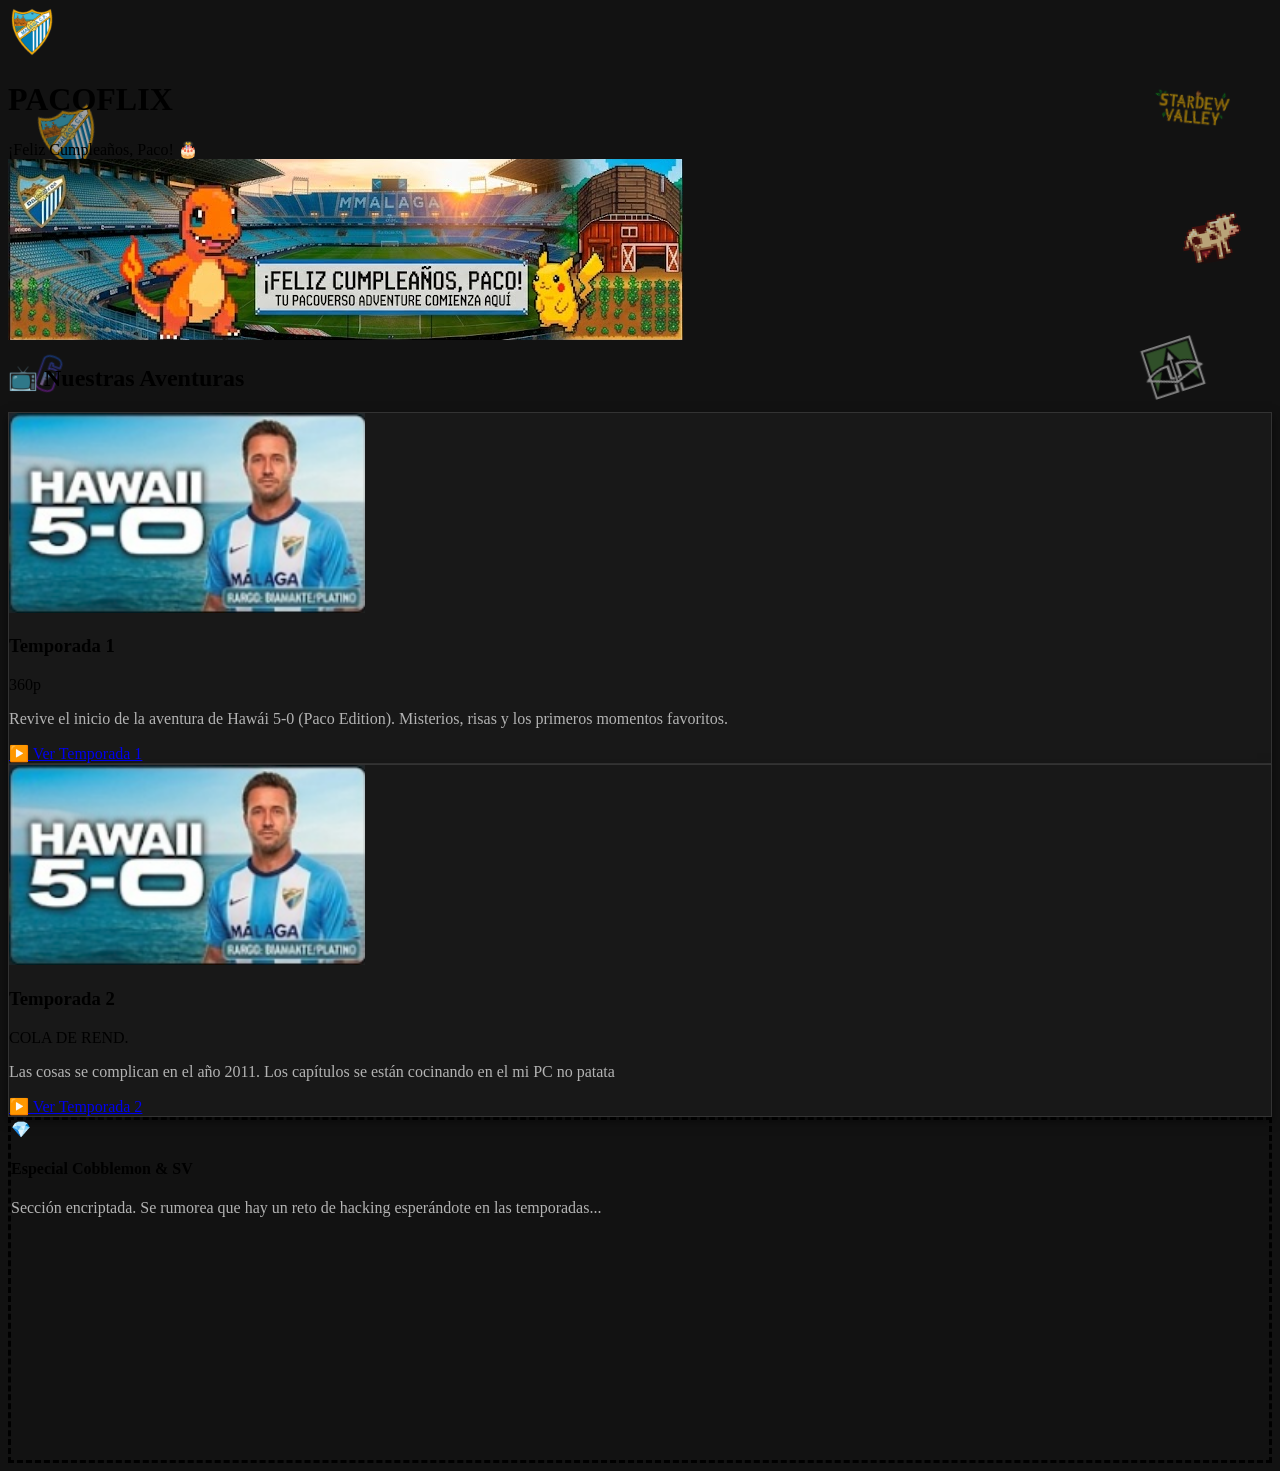
==== index.html @ 2b2a091e "🚀 PACOFLIX v1.0: Listo para el cumple de Paco" ====
<!DOCTYPE html>
<html lang="es">
<head>
    <meta charset="UTF-8">
    <meta name="viewport" content="width=device-width, initial-scale=1.0">
    <title>PACOFLIX - Inicio 🎬</title>
    <link rel="icon" type="image/png" href="img/favicon.png">
    <link rel="stylesheet" href="css/bootstrap.min.css">
    <link rel="stylesheet" href="css/style.css">
</head>
<body class="bg-dark text-white">

    <header class="py-4 bg-black border-bottom border-secondary position-relative">
        <div class="container-fluid d-flex justify-content-center align-items-center">
            
            <div class="position-absolute start-0 ms-4">
                <img src="img/favicon.png" alt="Málaga CF" style="height: 48px; width: auto;">
            </div>
            
            <h1 class="text-danger fw-bold m-0 display-6">PACOFLIX</h1>
            
            <span class="badge bg-danger px-3 py-2 fw-bold text-uppercase position-absolute end-0 me-4 d-none d-md-block">
                ¡Feliz Cumpleaños, Paco! 🎂
            </span>
            
        </div>
    </header>   

    <div class="container mt-5">
        <div class="mb-5 shadow-lg">
            <img src="img/banner.png" alt="¡Feliz Cumpleaños Paco!" class="img-fluid rounded-3 border border-secondary w-100">
        </div>
    </div>

    <main class="container my-5">
        <h2 class="mb-4 text-warning fw-semibold">📺 Nuestras Aventuras</h2>
        
        <div class="row g-4 mb-5">
            <div class="col-md-4">
                <div class="card bg-black text-white border-secondary h-100 tarjeta-home shadow overflow-hidden">
                    <img src="img/portada-hawaii.png" class="card-img-top" alt="Hawai 5-0 Temporada 1" style="object-fit: cover; height: 200px;">
                    
                    <div class="card-body d-flex flex-column justify-content-between p-4">
                        <div>
                            <div class="d-flex justify-content-between align-items-center mb-3">
                                <h3 class="card-title text-white fw-bold h4 m-0">Temporada 1</h3>
                                <span class="badge bg-secondary small">360p</span>
                            </div>
                            <p class="card-text text-secondary small">
                                Revive el inicio de la aventura de Hawái 5-0 (Paco Edition). Misterios, risas y los primeros momentos favoritos.
                            </p>
                        </div>
                        <a href="vistas/t1.html" class="btn btn-danger mt-3 w-100 fw-bold py-2">▶️ Ver Temporada 1</a>
                    </div>
                </div>
            </div>

            <div class="col-md-4">
                <div class="card bg-black text-white border-secondary h-100 tarjeta-home shadow overflow-hidden">
                    <img src="img/portada-hawaii.png" class="card-img-top" alt="Hawai 5-0 Temporada 2" style="object-fit: cover; height: 200px;">
                    
                    <div class="card-body d-flex flex-column justify-content-between p-4">
                        <div>
                            <div class="d-flex justify-content-between align-items-center mb-3">
                                <h3 class="card-title text-white fw-bold h4 m-0">Temporada 2</h3>
                                <span class="badge bg-warning text-dark small fw-bold">COLA DE REND.</span>
                            </div>
                            <p class="card-text text-secondary small">
                                Las cosas se complican en el año 2011. Los capítulos se están cocinando en el mi PC no patata
                            </p>
                        </div>
                        <a href="vistas/t2.html" class="btn btn-danger mt-3 w-100 fw-bold py-2">▶️ Ver Temporada 2</a>
                    </div>
                </div>
            </div>
            
            <div class="col-md-4">
                <div class="card bg-black text-white border-secondary h-100 opacity-75 d-flex align-items-center justify-content-center text-center p-4 shadow" style="border-style: dashed !important; min-height: 340px;">
                    <div class="p-3">
                        <div class="fs-1 mb-2">💎</div>
                        <h4 class="text-warning h5 fw-bold">Especial Cobblemon & SV</h4>
                        <p class="small text-secondary m-0">Sección encriptada. Se rumorea que hay un reto de hacking esperándote en las temporadas...</p>
                    </div>
                </div>
            </div>
        </div>
    </main>

    <img src="img/favicon.png" alt="Málaga" 
         style="position: fixed; top: 12%; left: 3%; width: 65px; transform: rotate(-15deg); z-index: 1; opacity: 0.6;">
    
    <img src="img/White_Chicken.png" alt="Pollo Stardew" 
         style="position: fixed; top: 26%; left: 6%; width: 45px; transform: rotate(12deg); z-index: 1; opacity: 0.7;">
    
    <img src="img/fondo-r6-1.png" alt="R6" 
         style="position: fixed; top: 39%; left: 2%; width: 45px; transform: rotate(20deg); z-index: 1; opacity: 0.5;">
    
    <img src="img/Duck.png" alt="Pato Stardew" 
         style="position: fixed; top: 52%; left: 5%; width: 50px; transform: rotate(-18deg); z-index: 1; opacity: 0.7;">
    
    <img src="img/fondo-r6-2.png" alt="R6" 
         style="position: fixed; top: 66%; left: 3%; width: 58px; transform: rotate(-8deg); z-index: 1; opacity: 0.6;">
    
    <img src="img/fondo-r6-3.png" alt="R6" 
         style="position: fixed; top: 79%; left: 6%; width: 50px; transform: rotate(-25deg); z-index: 1; opacity: 0.5;">
    
    <img src="img/fondo-r6-4.png" alt="R6" 
         style="position: fixed; top: 90%; left: 2%; width: 48px; transform: rotate(15deg); z-index: 1; opacity: 0.4;">


    <img src="img/fondo-stardew1.png" alt="Stardew Logo" 
         style="position: fixed; top: 10%; right: 4%; width: 75px; transform: rotate(5deg); z-index: 1; opacity: 0.6;">
    
    <img src="img/White_Cow.png" alt="Vaca Stardew" 
         style="position: fixed; top: 24%; right: 3%; width: 60px; transform: rotate(-10deg); z-index: 1; opacity: 0.7;">
    
    <img src="img/fondo-r6-4.png" alt="R6" 
         style="position: fixed; top: 38%; right: 6%; width: 60px; transform: rotate(-18deg); z-index: 1; opacity: 0.5;">
    
    <img src="img/Goat.png" alt="Cabra Stardew" 
         style="position: fixed; top: 51%; right: 2%; width: 55px; transform: rotate(15deg); z-index: 1; opacity: 0.7;">
    
    <img src="img/favicon.png" alt="Málaga" 
         style="position: fixed; top: 65%; right: 5%; width: 48px; transform: rotate(12deg); z-index: 1; opacity: 0.4;">
    
    <img src="img/fondo-r6-1.png" alt="R6" 
         style="position: fixed; top: 78%; right: 3%; width: 45px; transform: rotate(-10deg); z-index: 1; opacity: 0.6;">
    
    <img src="img/fondo-r6-2.png" alt="R6" 
         style="position: fixed; top: 89%; right: 5%; width: 55px; transform: rotate(30deg); z-index: 1; opacity: 0.5;">
</body>
</html>
---- css/style.css ----
/* Personalización de las tarjetas de los capítulos */
.tarjeta-capitulo {
    background-color: #1f1f1f;
    border-left: 4px solid #333;
    padding: 15px;
    border-radius: 4px;
    cursor: pointer;
    transition: all 0.2s ease-in-out;
}

/* Efecto al pasar el ratón por encima (hover) */
.tarjeta-capitulo:hover {
    background-color: #2a2a2a;
    border-left-color: #dc3545; /* Rojo clásico de streaming */
    transform: translateX(5px);
}

/* Estilo para el capítulo que se está reproduciendo actualmente */
.tarjeta-capitulo.activa {
    background-color: #2d1518; /* Un tono rojizo oscuro de fondo */
    border-left-color: #dc3545;
    box-shadow: 0 0 10px rgba(220, 53, 69, 0.2);
}

/* Títulos de los capítulos dentro de las tarjetas */
.tarjeta-capitulo h3 {
    font-size: 1.1rem;
    margin-bottom: 5px;
    color: #f8f9fa;
}

/* Sinopsis corta dentro de las tarjetas */
.tarjeta-capitulo p {
    font-size: 0.85rem;
    color: #6c757d;
    margin: 0;
}

/* Personalizar la barra de scroll lateral de la lista de capítulos */
#lista-capitulos::-webkit-scrollbar {
    width: 6px;
}
#lista-capitulos::-webkit-scrollbar-thumb {
    background: #444;
    border-radius: 3px;
}
#lista-capitulos::-webkit-scrollbar-thumb:hover {
    background: #555;
}
/* Estilos para las tarjetas de la página de inicio */
.tarjeta-home {
    transition: transform 0.3s ease, box-shadow 0.3s ease;
}
.tarjeta-home:hover {
    transform: scale(1.03);
    box-shadow: 0 10px 20px rgba(220, 53, 69, 0.3);
    border-color: #dc3545 !important;
}
.border-dashed {
    border-style: dashed !important;
}
/* --- MEJORAS DE CONTRASTE Y VISIBILIDAD --- */

/* Forzar que el fondo de la pantalla sea un gris ligeramente más claro para que resalten las cajas negras */
body.bg-dark {
    background-color: #141414 !important; /* El negro exacto de fondo de Netflix */
}

/* Hacer que las tarjetas de la pantalla de inicio resalten más */
.tarjeta-home {
    background-color: #181818 !important; /* Fondo gris oscuro muy elegante */
    border: 1px solid #333 !important; /* Borde visible */
    box-shadow: 0 4px 10px rgba(0, 0, 0, 0.5); /* Sombra para dar profundidad */
}

/* Mejorar la visibilidad de los textos grises que no se leían */
.text-secondary, .text-muted, .tarjeta-capitulo p {
    color: #b3b3b3 !important; /* Un gris mucho más claro y legible */
}

/* Resaltar los títulos de las temporadas en la home */
.card-title.text-danger {
    color: #e50914 !important; /* Rojo oficial de Netflix, más vivo */
    font-weight: 700;
}

/* Ajustes para la tarjeta de "Próximamente" */
.border-dashed {
    border: 2px dashed #444 !important;
    background-color: rgba(255, 255, 255, 0.02) !important;
}

.border-dashed h4 {
    color: #8c8c8c !important;
}
/* --- ESTILOS PARA EL DESPLEGABLE DE TEMPORADAS --- */
.dropdown-menu {
    background-color: #141414 !important; /* Fondo negro como la web */
    box-shadow: 0 4px 15px rgba(0, 0, 0, 0.8);
}

.dropdown-item {
    transition: background-color 0.2s ease, color 0.2s ease;
    padding: 10px 20px;
}

/* Al pasar el ratón por encima de una temporada */
.dropdown-item:hover {
    background-color: #e50914 !important; /* Rojo Netflix */
    color: #ffffff !important;
}

/* Flechita del desplegable */
.dropdown-toggle::after {
    vertical-align: middle;
    margin-left: 8px;
}
/* --- EFECTO CAPÍTULO VISTO --- */
.visto-atenuado {
    opacity: 0.55; /* Lo vuelve un pelín transparente */
    border-left: 4px solid #6c757d !important; /* Borde gris en vez de rojo */
    transition: opacity 0.3s ease;
}

.visto-atenuado:hover {
    opacity: 0.9; /* Si pasa el ratón por encima, recupera color */
}

/* Ajuste de float para el badge de visto */
.tarjeta-capitulo h3 span {
    font-size: 0.75rem;
    font-weight: normal;
    background: #222;
    padding: 2px 6px;
    border-radius: 4px;
}
/* --- CURSOR PERSONALIZADO RETRO SEGURO --- */
html, body, .tarjeta-capitulo, button, a, .dropdown-item {
    /* Cursor píxel negro con borde blanco, estilo clásico de juego pixel art */
    cursor: url("data:image/svg+xml,%3Csvg xmlns='http://www.w3.org/2000/svg' width='24' height='24' viewBox='0 0 24 24'%3E%3Cpath d='M0 0v16l4-4 3 7 3-1-3-7 5-1z' fill='%238B5A2B' stroke='%23FFD700' stroke-width='1.5'/%3E%3C/svg%3E"), auto !important;
}
/* --- FONDO FLOTANTE DESORDENADO CON COLORES ORIGINALES --- */
body.bg-dark {
    background-color: #121212 !important;
}

/* Asegura que el contenido principal flote por encima sin problemas */
.container, header {
    position: relative;
    z-index: 5;
}
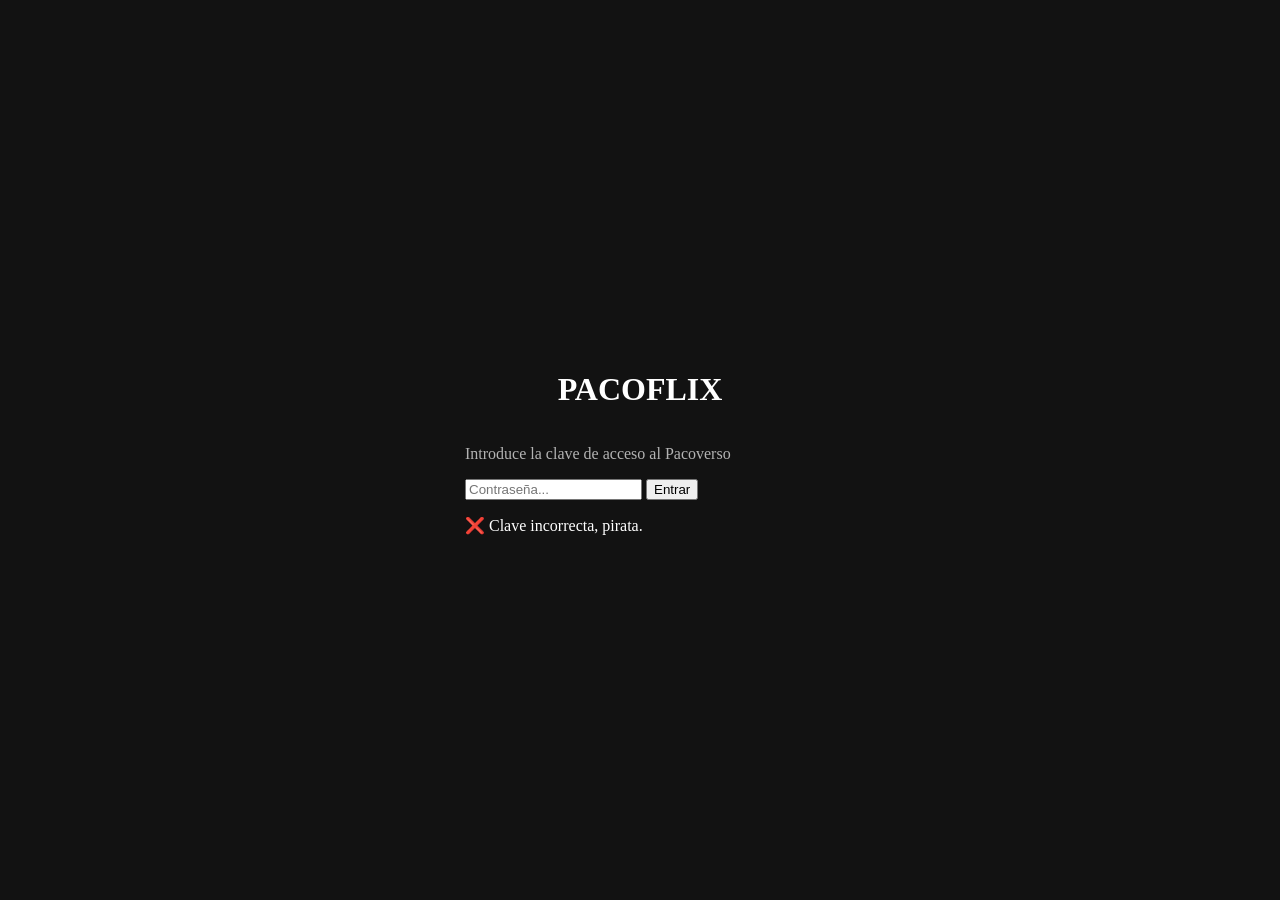
==== commit e9331c13: "Contraseña" ====
--- a/index.html
+++ b/index.html
@@ -10,123 +10,129 @@
 </head>
 <body class="bg-dark text-white">
 
-    <header class="py-4 bg-black border-bottom border-secondary position-relative">
-        <div class="container-fluid d-flex justify-content-center align-items-center">
-            
-            <div class="position-absolute start-0 ms-4">
-                <img src="img/favicon.png" alt="Málaga CF" style="height: 48px; width: auto;">
-            </div>
-            
-            <h1 class="text-danger fw-bold m-0 display-6">PACOFLIX</h1>
-            
-            <span class="badge bg-danger px-3 py-2 fw-bold text-uppercase position-absolute end-0 me-4 d-none d-md-block">
-                ¡Feliz Cumpleaños, Paco! 🎂
-            </span>
-            
-        </div>
-    </header>   
-
-    <div class="container mt-5">
-        <div class="mb-5 shadow-lg">
-            <img src="img/banner.png" alt="¡Feliz Cumpleaños Paco!" class="img-fluid rounded-3 border border-secondary w-100">
+    <div id="pantalla-login" style="position: fixed; top:0; left:0; width:100%; height:100%; background:#121212; z-index: 9999; display: flex; flex-direction: column; align-items: center; justify-content: center; color: white;">
+        <h1 class="text-danger fw-bold mb-4">PACOFLIX</h1>
+        <div class="p-4 bg-dark rounded border border-secondary shadow text-center" style="max-width: 350px; width: 90%;">
+            <p class="small text-secondary mb-3">Introduce la clave de acceso al Pacoverso</p>
+            <input type="password" id="clave-input" class="form-control bg-black text-white border-secondary text-center mb-3" placeholder="Contraseña...">
+            <button onclick="comprobarClave()" class="btn btn-danger w-100 fw-bold">Entrar</button>
+            <p id="error-login" class="text-danger small mt-2 d-none">❌ Clave incorrecta, pirata.</p>
         </div>
     </div>
 
-    <main class="container my-5">
-        <h2 class="mb-4 text-warning fw-semibold">📺 Nuestras Aventuras</h2>
-        
-        <div class="row g-4 mb-5">
-            <div class="col-md-4">
-                <div class="card bg-black text-white border-secondary h-100 tarjeta-home shadow overflow-hidden">
-                    <img src="img/portada-hawaii.png" class="card-img-top" alt="Hawai 5-0 Temporada 1" style="object-fit: cover; height: 200px;">
-                    
-                    <div class="card-body d-flex flex-column justify-content-between p-4">
-                        <div>
-                            <div class="d-flex justify-content-between align-items-center mb-3">
-                                <h3 class="card-title text-white fw-bold h4 m-0">Temporada 1</h3>
-                                <span class="badge bg-secondary small">360p</span>
+    <div id="contenido-web" style="display: none;">
+
+        <header class="py-4 bg-black border-bottom border-secondary position-relative">
+            <div class="container-fluid d-flex justify-content-center align-items-center">
+                
+                <div class="position-absolute start-0 ms-4">
+                    <img src="img/favicon.png" alt="Málaga CF" style="height: 48px; width: auto;">
+                </div>
+                
+                <h1 class="text-danger fw-bold m-0 display-6">PACOFLIX</h1>
+                
+                <span class="badge bg-danger px-3 py-2 fw-bold text-uppercase position-absolute end-0 me-4 d-none d-md-block">
+                    ¡Feliz Cumpleaños, Paco! 🎂
+                </span>
+                
+            </div>
+        </header>   
+
+        <div class="container mt-5">
+            <div class="mb-5 shadow-lg">
+                <img src="img/banner.png" alt="¡Feliz Cumpleaños Paco!" class="img-fluid rounded-3 border border-secondary w-100">
+            </div>
+        </div>
+
+        <main class="container my-5">
+            <h2 class="mb-4 text-warning fw-semibold">📺 Nuestras Aventuras</h2>
+            
+            <div class="row g-4 mb-5">
+                <div class="col-md-4">
+                    <div class="card bg-black text-white border-secondary h-100 tarjeta-home shadow overflow-hidden">
+                        <img src="img/portada-hawaii.png" class="card-img-top" alt="Hawai 5-0 Temporada 1" style="object-fit: cover; height: 200px;">
+                        
+                        <div class="card-body d-flex flex-column justify-content-between p-4">
+                            <div>
+                                <div class="d-flex justify-content-between align-items-center mb-3">
+                                    <h3 class="card-title text-white fw-bold h4 m-0">Temporada 1</h3>
+                                    <span class="badge bg-secondary small">360p</span>
+                                </div>
+                                <p class="card-text text-secondary small">
+                                    Revive el inicio de la aventura de Hawái 5-0 (Paco Edition). Misterios, risas y los primeros momentos favoritos.
+                                </p>
                             </div>
-                            <p class="card-text text-secondary small">
-                                Revive el inicio de la aventura de Hawái 5-0 (Paco Edition). Misterios, risas y los primeros momentos favoritos.
-                            </p>
+                            <a href="vistas/t1.html" class="btn btn-danger mt-3 w-100 fw-bold py-2">▶️ Ver Temporada 1</a>
                         </div>
-                        <a href="vistas/t1.html" class="btn btn-danger mt-3 w-100 fw-bold py-2">▶️ Ver Temporada 1</a>
+                    </div>
+                </div>
+
+                <div class="col-md-4">
+                    <div class="card bg-black text-white border-secondary h-100 tarjeta-home shadow overflow-hidden">
+                        <img src="img/portada-hawaii.png" class="card-img-top" alt="Hawai 5-0 Temporada 2" style="object-fit: cover; height: 200px;">
+                        
+                        <div class="card-body d-flex flex-column justify-content-between p-4">
+                            <div>
+                                <div class="d-flex justify-content-between align-items-center mb-3">
+                                    <h3 class="card-title text-white fw-bold h4 m-0">Temporada 2</h3>
+                                    <span class="badge bg-warning text-dark small fw-bold">COLA DE REND.</span>
+                                </div>
+                                <p class="card-text text-secondary small">
+                                    Las cosas se complican en el año 2011. Los capítulos se están cocinando en el mi PC no patata
+                                </p>
+                            </div>
+                            <a href="vistas/t2.html" class="btn btn-danger mt-3 w-100 fw-bold py-2">▶️ Ver Temporada 2</a>
+                        </div>
+                    </div>
+                </div>
+                
+                <div class="col-md-4">
+                    <div class="card bg-black text-white border-secondary h-100 opacity-75 d-flex align-items-center justify-content-center text-center p-4 shadow" style="border-style: dashed !important; min-height: 340px;">
+                        <div class="p-3">
+                            <div class="fs-1 mb-2">💎</div>
+                            <h4 class="text-warning h5 fw-bold">Especial Cobblemon & SV</h4>
+                            <p class="small text-secondary m-0">Sección encriptada. Se rumorea que hay un reto de hacking esperándote en las temporadas...</p>
+                        </div>
                     </div>
                 </div>
             </div>
+        </main>
 
-            <div class="col-md-4">
-                <div class="card bg-black text-white border-secondary h-100 tarjeta-home shadow overflow-hidden">
-                    <img src="img/portada-hawaii.png" class="card-img-top" alt="Hawai 5-0 Temporada 2" style="object-fit: cover; height: 200px;">
-                    
-                    <div class="card-body d-flex flex-column justify-content-between p-4">
-                        <div>
-                            <div class="d-flex justify-content-between align-items-center mb-3">
-                                <h3 class="card-title text-white fw-bold h4 m-0">Temporada 2</h3>
-                                <span class="badge bg-warning text-dark small fw-bold">COLA DE REND.</span>
-                            </div>
-                            <p class="card-text text-secondary small">
-                                Las cosas se complican en el año 2011. Los capítulos se están cocinando en el mi PC no patata
-                            </p>
-                        </div>
-                        <a href="vistas/t2.html" class="btn btn-danger mt-3 w-100 fw-bold py-2">▶️ Ver Temporada 2</a>
-                    </div>
-                </div>
-            </div>
+        <img src="img/favicon.png" alt="Málaga" style="position: fixed; top: 12%; left: 3%; width: 65px; transform: rotate(-15deg); z-index: 1; opacity: 0.6;">
+        <img src="img/White_Chicken.png" alt="Pollo Stardew" style="position: fixed; top: 26%; left: 6%; width: 45px; transform: rotate(12deg); z-index: 1; opacity: 0.7;">
+        <img src="img/fondo-r6-1.png" alt="R6" style="position: fixed; top: 39%; left: 2%; width: 45px; transform: rotate(20deg); z-index: 1; opacity: 0.5;">
+        <img src="img/Duck.png" alt="Pato Stardew" style="position: fixed; top: 52%; left: 5%; width: 50px; transform: rotate(-18deg); z-index: 1; opacity: 0.7;">
+        <img src="img/fondo-r6-2.png" alt="R6" style="position: fixed; top: 66%; left: 3%; width: 58px; transform: rotate(-8deg); z-index: 1; opacity: 0.6;">
+        <img src="img/fondo-r6-3.png" alt="R6" style="position: fixed; top: 79%; left: 6%; width: 50px; transform: rotate(-25deg); z-index: 1; opacity: 0.5;">
+        <img src="img/fondo-r6-4.png" alt="R6" style="position: fixed; top: 90%; left: 2%; width: 48px; transform: rotate(15deg); z-index: 1; opacity: 0.4;">
+
+        <img src="img/fondo-stardew1.png" alt="Stardew Logo" style="position: fixed; top: 10%; right: 4%; width: 75px; transform: rotate(5deg); z-index: 1; opacity: 0.6;">
+        <img src="img/White_Cow.png" alt="Vaca Stardew" style="position: fixed; top: 24%; right: 3%; width: 60px; transform: rotate(-10deg); z-index: 1; opacity: 0.7;">
+        <img src="img/fondo-r6-4.png" alt="R6" style="position: fixed; top: 38%; right: 6%; width: 60px; transform: rotate(-18deg); z-index: 1; opacity: 0.5;">
+        <img src="img/Goat.png" alt="Cabra Stardew" style="position: fixed; top: 51%; right: 2%; width: 55px; transform: rotate(15deg); z-index: 1; opacity: 0.7;">
+        <img src="img/favicon.png" alt="Málaga" style="position: fixed; top: 65%; right: 5%; width: 48px; transform: rotate(12deg); z-index: 1; opacity: 0.4;">
+        <img src="img/fondo-r6-1.png" alt="R6" style="position: fixed; top: 78%; right: 3%; width: 45px; transform: rotate(-10deg); z-index: 1; opacity: 0.6;">
+        <img src="img/fondo-r6-2.png" alt="R6" style="position: fixed; top: 89%; right: 5%; width: 55px; transform: rotate(30deg); z-index: 1; opacity: 0.5;">
+
+    </div>
+
+    <script>
+        function comprobarClave() {
+            const input = document.getElementById('clave-input').value;
             
-            <div class="col-md-4">
-                <div class="card bg-black text-white border-secondary h-100 opacity-75 d-flex align-items-center justify-content-center text-center p-4 shadow" style="border-style: dashed !important; min-height: 340px;">
-                    <div class="p-3">
-                        <div class="fs-1 mb-2">💎</div>
-                        <h4 class="text-warning h5 fw-bold">Especial Cobblemon & SV</h4>
-                        <p class="small text-secondary m-0">Sección encriptada. Se rumorea que hay un reto de hacking esperándote en las temporadas...</p>
-                    </div>
-                </div>
-            </div>
-        </div>
-    </main>
+            // "cGFjbzM3bGFpbmhvYTIwMDMyNg==" es la clave encriptada en Base64
+            if (btoa(input) === "cGFjb3lhaW5ob2EyMDAzMjY=") {
+                document.getElementById('pantalla-login').style.display = 'none';
+                document.getElementById('contenido-web').style.display = 'block';
+            } else {
+                document.getElementById('error-login').classList.remove('d-none');
+            }
+        }
 
-    <img src="img/favicon.png" alt="Málaga" 
-         style="position: fixed; top: 12%; left: 3%; width: 65px; transform: rotate(-15deg); z-index: 1; opacity: 0.6;">
-    
-    <img src="img/White_Chicken.png" alt="Pollo Stardew" 
-         style="position: fixed; top: 26%; left: 6%; width: 45px; transform: rotate(12deg); z-index: 1; opacity: 0.7;">
-    
-    <img src="img/fondo-r6-1.png" alt="R6" 
-         style="position: fixed; top: 39%; left: 2%; width: 45px; transform: rotate(20deg); z-index: 1; opacity: 0.5;">
-    
-    <img src="img/Duck.png" alt="Pato Stardew" 
-         style="position: fixed; top: 52%; left: 5%; width: 50px; transform: rotate(-18deg); z-index: 1; opacity: 0.7;">
-    
-    <img src="img/fondo-r6-2.png" alt="R6" 
-         style="position: fixed; top: 66%; left: 3%; width: 58px; transform: rotate(-8deg); z-index: 1; opacity: 0.6;">
-    
-    <img src="img/fondo-r6-3.png" alt="R6" 
-         style="position: fixed; top: 79%; left: 6%; width: 50px; transform: rotate(-25deg); z-index: 1; opacity: 0.5;">
-    
-    <img src="img/fondo-r6-4.png" alt="R6" 
-         style="position: fixed; top: 90%; left: 2%; width: 48px; transform: rotate(15deg); z-index: 1; opacity: 0.4;">
-
-
-    <img src="img/fondo-stardew1.png" alt="Stardew Logo" 
-         style="position: fixed; top: 10%; right: 4%; width: 75px; transform: rotate(5deg); z-index: 1; opacity: 0.6;">
-    
-    <img src="img/White_Cow.png" alt="Vaca Stardew" 
-         style="position: fixed; top: 24%; right: 3%; width: 60px; transform: rotate(-10deg); z-index: 1; opacity: 0.7;">
-    
-    <img src="img/fondo-r6-4.png" alt="R6" 
-         style="position: fixed; top: 38%; right: 6%; width: 60px; transform: rotate(-18deg); z-index: 1; opacity: 0.5;">
-    
-    <img src="img/Goat.png" alt="Cabra Stardew" 
-         style="position: fixed; top: 51%; right: 2%; width: 55px; transform: rotate(15deg); z-index: 1; opacity: 0.7;">
-    
-    <img src="img/favicon.png" alt="Málaga" 
-         style="position: fixed; top: 65%; right: 5%; width: 48px; transform: rotate(12deg); z-index: 1; opacity: 0.4;">
-    
-    <img src="img/fondo-r6-1.png" alt="R6" 
-         style="position: fixed; top: 78%; right: 3%; width: 45px; transform: rotate(-10deg); z-index: 1; opacity: 0.6;">
-    
-    <img src="img/fondo-r6-2.png" alt="R6" 
-         style="position: fixed; top: 89%; right: 5%; width: 55px; transform: rotate(30deg); z-index: 1; opacity: 0.5;">
+        // Detecta la tecla Enter en el input para poder entrar sin hacer clic
+        document.getElementById('clave-input').addEventListener('keypress', function (e) {
+            if (e.key === 'Enter') comprobarClave();
+        });
+    </script>
 </body>
 </html>
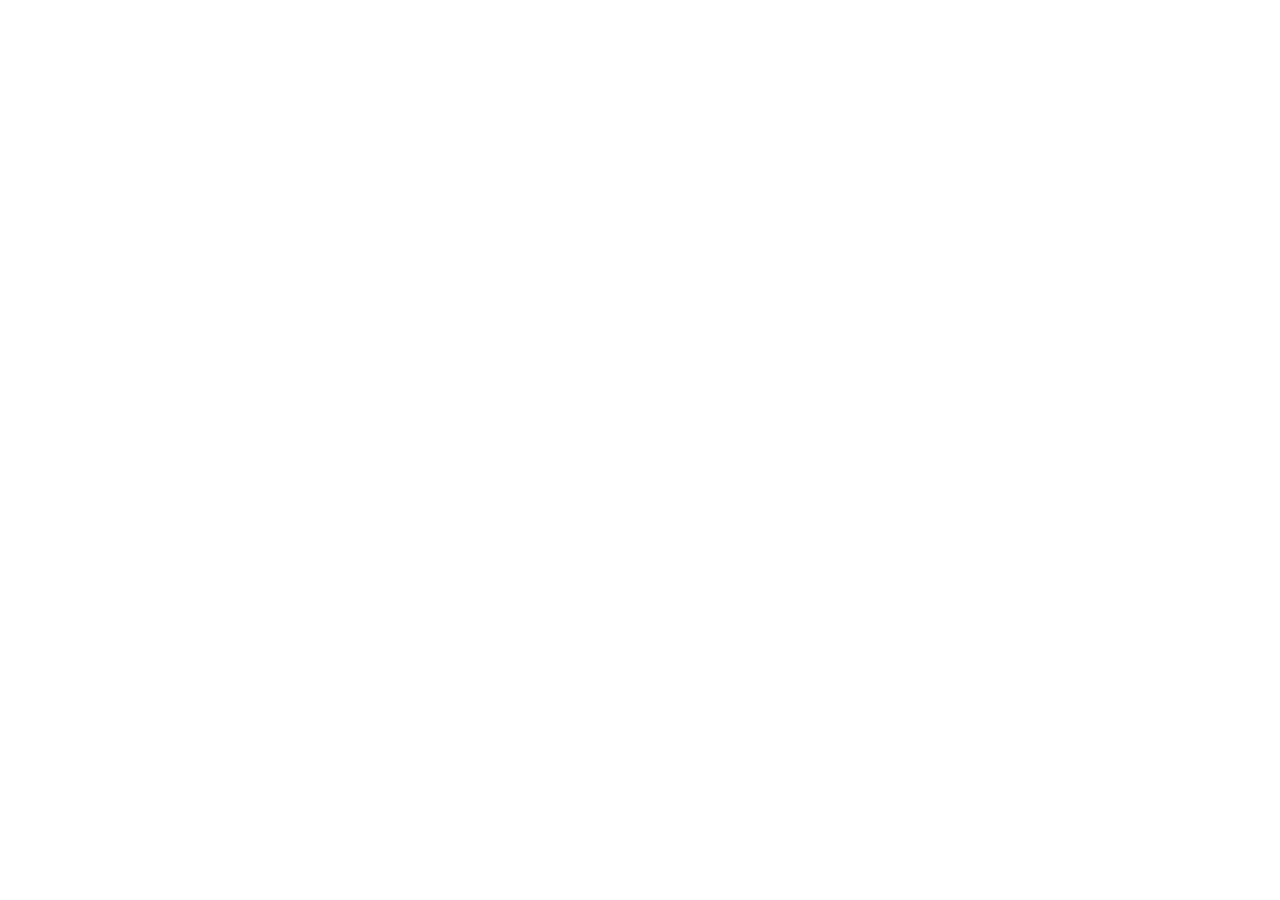
==== commit c5e665e4: "Subir version React Vite con login privado" ====
--- a/index.html
+++ b/index.html
@@ -1,138 +1,14 @@
-<!DOCTYPE html>
+<!doctype html>
 <html lang="es">
-<head>
-    <meta charset="UTF-8">
-    <meta name="viewport" content="width=device-width, initial-scale=1.0">
-    <title>PACOFLIX - Inicio 🎬</title>
-    <link rel="icon" type="image/png" href="img/favicon.png">
-    <link rel="stylesheet" href="css/bootstrap.min.css">
-    <link rel="stylesheet" href="css/style.css">
-</head>
-<body class="bg-dark text-white">
-
-    <div id="pantalla-login" style="position: fixed; top:0; left:0; width:100%; height:100%; background:#121212; z-index: 9999; display: flex; flex-direction: column; align-items: center; justify-content: center; color: white;">
-        <h1 class="text-danger fw-bold mb-4">PACOFLIX</h1>
-        <div class="p-4 bg-dark rounded border border-secondary shadow text-center" style="max-width: 350px; width: 90%;">
-            <p class="small text-secondary mb-3">Introduce la clave de acceso al Pacoverso</p>
-            <input type="password" id="clave-input" class="form-control bg-black text-white border-secondary text-center mb-3" placeholder="Contraseña...">
-            <button onclick="comprobarClave()" class="btn btn-danger w-100 fw-bold">Entrar</button>
-            <p id="error-login" class="text-danger small mt-2 d-none">❌ Clave incorrecta, pirata.</p>
-        </div>
-    </div>
-
-    <div id="contenido-web" style="display: none;">
-
-        <header class="py-4 bg-black border-bottom border-secondary position-relative">
-            <div class="container-fluid d-flex justify-content-center align-items-center">
-                
-                <div class="position-absolute start-0 ms-4">
-                    <img src="img/favicon.png" alt="Málaga CF" style="height: 48px; width: auto;">
-                </div>
-                
-                <h1 class="text-danger fw-bold m-0 display-6">PACOFLIX</h1>
-                
-                <span class="badge bg-danger px-3 py-2 fw-bold text-uppercase position-absolute end-0 me-4 d-none d-md-block">
-                    ¡Feliz Cumpleaños, Paco! 🎂
-                </span>
-                
-            </div>
-        </header>   
-
-        <div class="container mt-5">
-            <div class="mb-5 shadow-lg">
-                <img src="img/banner.png" alt="¡Feliz Cumpleaños Paco!" class="img-fluid rounded-3 border border-secondary w-100">
-            </div>
-        </div>
-
-        <main class="container my-5">
-            <h2 class="mb-4 text-warning fw-semibold">📺 Nuestras Aventuras</h2>
-            
-            <div class="row g-4 mb-5">
-                <div class="col-md-4">
-                    <div class="card bg-black text-white border-secondary h-100 tarjeta-home shadow overflow-hidden">
-                        <img src="img/portada-hawaii.png" class="card-img-top" alt="Hawai 5-0 Temporada 1" style="object-fit: cover; height: 200px;">
-                        
-                        <div class="card-body d-flex flex-column justify-content-between p-4">
-                            <div>
-                                <div class="d-flex justify-content-between align-items-center mb-3">
-                                    <h3 class="card-title text-white fw-bold h4 m-0">Temporada 1</h3>
-                                    <span class="badge bg-secondary small">360p</span>
-                                </div>
-                                <p class="card-text text-secondary small">
-                                    Revive el inicio de la aventura de Hawái 5-0 (Paco Edition). Misterios, risas y los primeros momentos favoritos.
-                                </p>
-                            </div>
-                            <a href="vistas/t1.html" class="btn btn-danger mt-3 w-100 fw-bold py-2">▶️ Ver Temporada 1</a>
-                        </div>
-                    </div>
-                </div>
-
-                <div class="col-md-4">
-                    <div class="card bg-black text-white border-secondary h-100 tarjeta-home shadow overflow-hidden">
-                        <img src="img/portada-hawaii.png" class="card-img-top" alt="Hawai 5-0 Temporada 2" style="object-fit: cover; height: 200px;">
-                        
-                        <div class="card-body d-flex flex-column justify-content-between p-4">
-                            <div>
-                                <div class="d-flex justify-content-between align-items-center mb-3">
-                                    <h3 class="card-title text-white fw-bold h4 m-0">Temporada 2</h3>
-                                    <span class="badge bg-warning text-dark small fw-bold">COLA DE REND.</span>
-                                </div>
-                                <p class="card-text text-secondary small">
-                                    Las cosas se complican en el año 2011. Los capítulos se están cocinando en el mi PC no patata
-                                </p>
-                            </div>
-                            <a href="vistas/t2.html" class="btn btn-danger mt-3 w-100 fw-bold py-2">▶️ Ver Temporada 2</a>
-                        </div>
-                    </div>
-                </div>
-                
-                <div class="col-md-4">
-                    <div class="card bg-black text-white border-secondary h-100 opacity-75 d-flex align-items-center justify-content-center text-center p-4 shadow" style="border-style: dashed !important; min-height: 340px;">
-                        <div class="p-3">
-                            <div class="fs-1 mb-2">💎</div>
-                            <h4 class="text-warning h5 fw-bold">Especial Cobblemon & SV</h4>
-                            <p class="small text-secondary m-0">Sección encriptada. Se rumorea que hay un reto de hacking esperándote en las temporadas...</p>
-                        </div>
-                    </div>
-                </div>
-            </div>
-        </main>
-
-        <img src="img/favicon.png" alt="Málaga" style="position: fixed; top: 12%; left: 3%; width: 65px; transform: rotate(-15deg); z-index: 1; opacity: 0.6;">
-        <img src="img/White_Chicken.png" alt="Pollo Stardew" style="position: fixed; top: 26%; left: 6%; width: 45px; transform: rotate(12deg); z-index: 1; opacity: 0.7;">
-        <img src="img/fondo-r6-1.png" alt="R6" style="position: fixed; top: 39%; left: 2%; width: 45px; transform: rotate(20deg); z-index: 1; opacity: 0.5;">
-        <img src="img/Duck.png" alt="Pato Stardew" style="position: fixed; top: 52%; left: 5%; width: 50px; transform: rotate(-18deg); z-index: 1; opacity: 0.7;">
-        <img src="img/fondo-r6-2.png" alt="R6" style="position: fixed; top: 66%; left: 3%; width: 58px; transform: rotate(-8deg); z-index: 1; opacity: 0.6;">
-        <img src="img/fondo-r6-3.png" alt="R6" style="position: fixed; top: 79%; left: 6%; width: 50px; transform: rotate(-25deg); z-index: 1; opacity: 0.5;">
-        <img src="img/fondo-r6-4.png" alt="R6" style="position: fixed; top: 90%; left: 2%; width: 48px; transform: rotate(15deg); z-index: 1; opacity: 0.4;">
-
-        <img src="img/fondo-stardew1.png" alt="Stardew Logo" style="position: fixed; top: 10%; right: 4%; width: 75px; transform: rotate(5deg); z-index: 1; opacity: 0.6;">
-        <img src="img/White_Cow.png" alt="Vaca Stardew" style="position: fixed; top: 24%; right: 3%; width: 60px; transform: rotate(-10deg); z-index: 1; opacity: 0.7;">
-        <img src="img/fondo-r6-4.png" alt="R6" style="position: fixed; top: 38%; right: 6%; width: 60px; transform: rotate(-18deg); z-index: 1; opacity: 0.5;">
-        <img src="img/Goat.png" alt="Cabra Stardew" style="position: fixed; top: 51%; right: 2%; width: 55px; transform: rotate(15deg); z-index: 1; opacity: 0.7;">
-        <img src="img/favicon.png" alt="Málaga" style="position: fixed; top: 65%; right: 5%; width: 48px; transform: rotate(12deg); z-index: 1; opacity: 0.4;">
-        <img src="img/fondo-r6-1.png" alt="R6" style="position: fixed; top: 78%; right: 3%; width: 45px; transform: rotate(-10deg); z-index: 1; opacity: 0.6;">
-        <img src="img/fondo-r6-2.png" alt="R6" style="position: fixed; top: 89%; right: 5%; width: 55px; transform: rotate(30deg); z-index: 1; opacity: 0.5;">
-
-    </div>
-
-    <script>
-        function comprobarClave() {
-            const input = document.getElementById('clave-input').value;
-            
-            // "cGFjbzM3bGFpbmhvYTIwMDMyNg==" es la clave encriptada en Base64
-            if (btoa(input) === "cGFjb3lhaW5ob2EyMDAzMjY=") {
-                document.getElementById('pantalla-login').style.display = 'none';
-                document.getElementById('contenido-web').style.display = 'block';
-            } else {
-                document.getElementById('error-login').classList.remove('d-none');
-            }
-        }
-
-        // Detecta la tecla Enter en el input para poder entrar sin hacer clic
-        document.getElementById('clave-input').addEventListener('keypress', function (e) {
-            if (e.key === 'Enter') comprobarClave();
-        });
-    </script>
-</body>
-</html>+  <head>
+    <meta charset="UTF-8" />
+    <meta name="viewport" content="width=device-width, initial-scale=1.0" />
+    <title>PACOFLIX 🎬</title>
+    <link rel="icon" type="image/png" href="/pacoflix/pacoflix/img/favicon.png" />
+    <script type="module" crossorigin src="/pacoflix/assets/index-BgT5lYk7.js"></script>
+    <link rel="stylesheet" crossorigin href="/pacoflix/assets/index-DNkHrmsx.css">
+  </head>
+  <body class="bg-dark text-white">
+    <div id="root"></div>
+  </body>
+</html>
